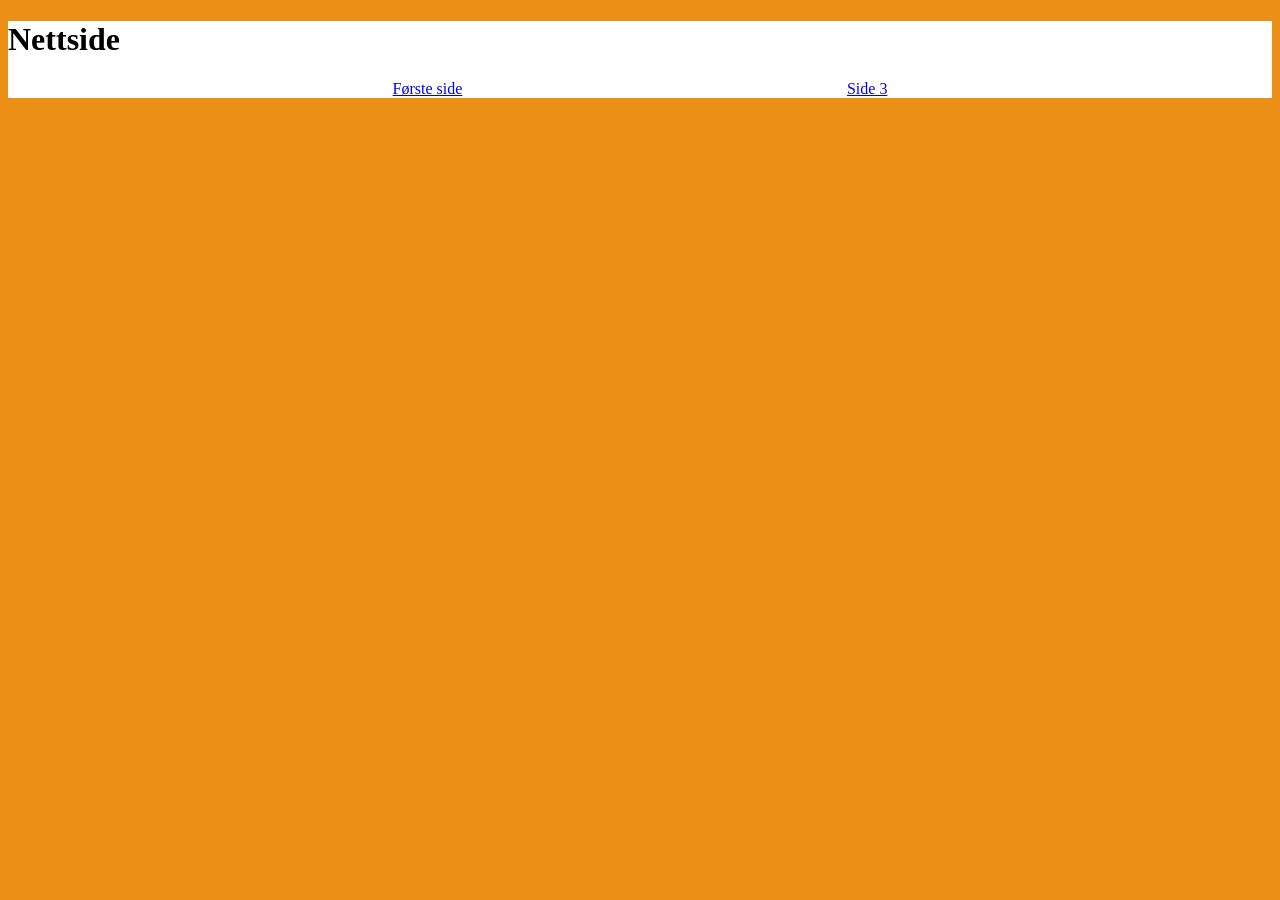
==== side2.html @ 0c616268 "Jobbet litt med flex og arrays" ====
<!DOCTYPE html>
<html lang="en">
<head>
    <meta charset="UTF-8">
    <meta name="viewport" content="width=device-width, initial-scale=1.0">
    <title>Document</title>
    <link rel="stylesheet" href="css/style.css">
</head>
<body>
    <header>
       <h1>Nettside</h1>
       <nav>
<a href="index.html">Første side</a>
<a href="side3.html">Side 3</a>
</nav>
    </header>
    <main>

    </main>
    <footer>
       
    </footer>
</body>
</html>
---- css/style.css ----
body{
    
    background-color: rgb(235, 143, 23);
   
}
nav {
    display: flex;
    justify-content: space-evenly;
} 
header{
        background-color: rgb(255, 255, 255);
        margin-bottom:0%
    }
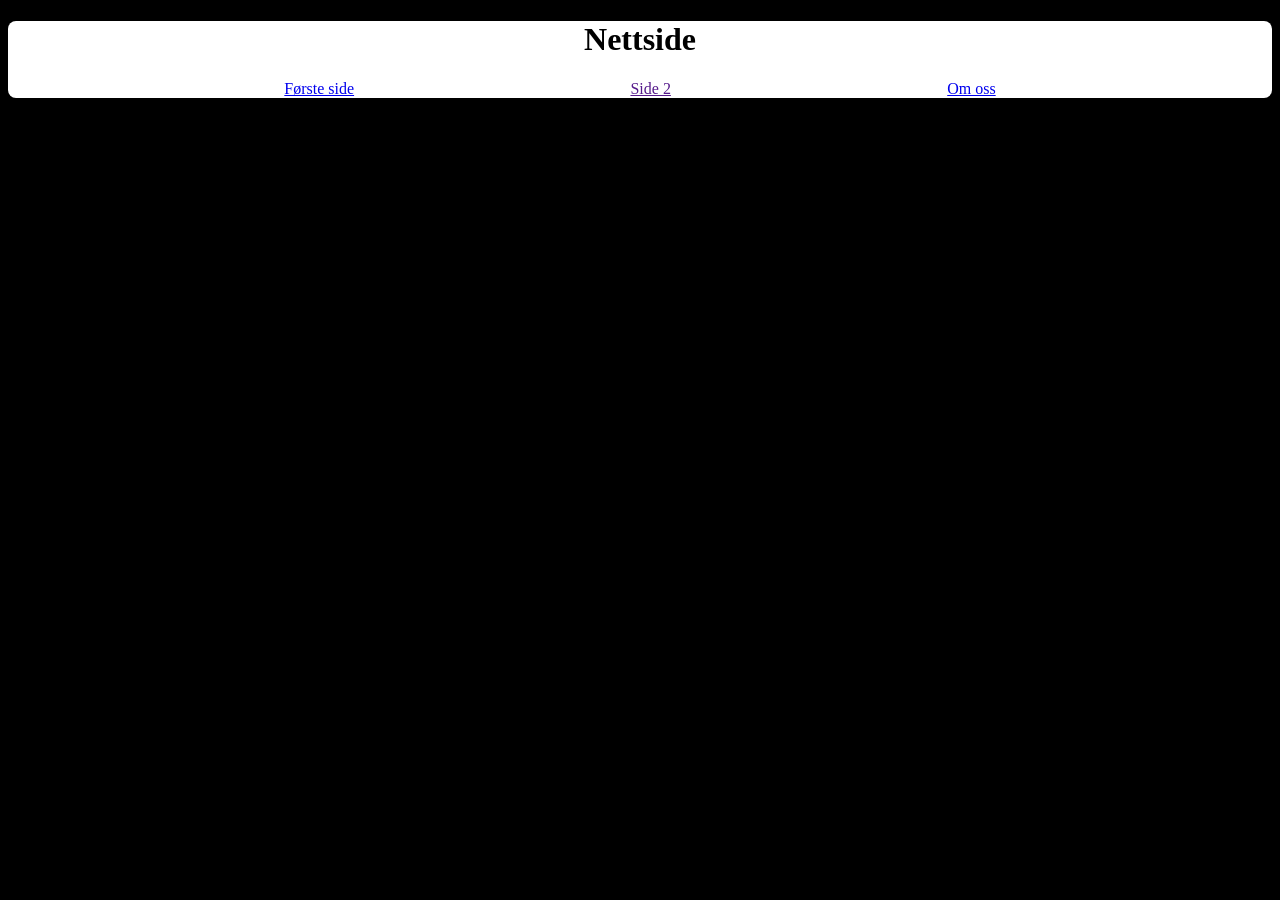
==== commit 6ab9b6fb: "Forandret litt på fargene, lagde flere classobkjekter og begynte å jobbe med en handlekurv" ====
--- a/side2.html
+++ b/side2.html
@@ -1,24 +1,29 @@
 <!DOCTYPE html>
 <html lang="en">
+
 <head>
     <meta charset="UTF-8">
     <meta name="viewport" content="width=device-width, initial-scale=1.0">
     <title>Document</title>
     <link rel="stylesheet" href="css/style.css">
 </head>
+
 <body>
     <header>
-       <h1>Nettside</h1>
-       <nav>
-<a href="index.html">Første side</a>
-<a href="side3.html">Side 3</a>
-</nav>
+        <h1>Nettside</h1>
+        <nav class="navbar">
+
+            <a class="navbutton" href="index.html">Første side</a>
+            <a class="navbutton" href="">Side 2</a>
+            <a class="navbutton" href="side3.html">Om oss</a>
+        </nav>
     </header>
     <main>
 
     </main>
     <footer>
-       
+
     </footer>
 </body>
+
 </html>
--- a/css/style.css
+++ b/css/style.css
@@ -1,14 +1,47 @@
 
 body{
     
-    background-color: rgb(235, 143, 23);
+    background-color: rgb(0, 0, 0);
    
 }
-nav {
+.navbar {
     display: flex;
     justify-content: space-evenly;
 } 
+
 header{
         background-color: rgb(255, 255, 255);
-        margin-bottom:0%
-    }+        border-radius: 8px;
+    
+     
+
+    }
+    h1{
+        display: flex;
+        justify-content: center;
+    }
+#produktContainer{
+
+    display: grid;
+    grid-template-columns: repeat(auto-fit, minmax(220px, 1fr));
+    gap: 20px;
+    width: 75%;
+    margin: 20px auto;
+    
+}
+.produktkort{
+    background-color: hsl(189, 73%, 76%);
+    padding: 15px;
+    border-radius: 20px;
+}
+.produktkort img{
+    width: 100%;
+    height: 180px;
+    object-fit: contain;
+}
+img {
+    background-color: hsl(189, 73%, 76%);
+    padding: 15px;
+    border-radius: 20px;
+    width: 15%;
+}
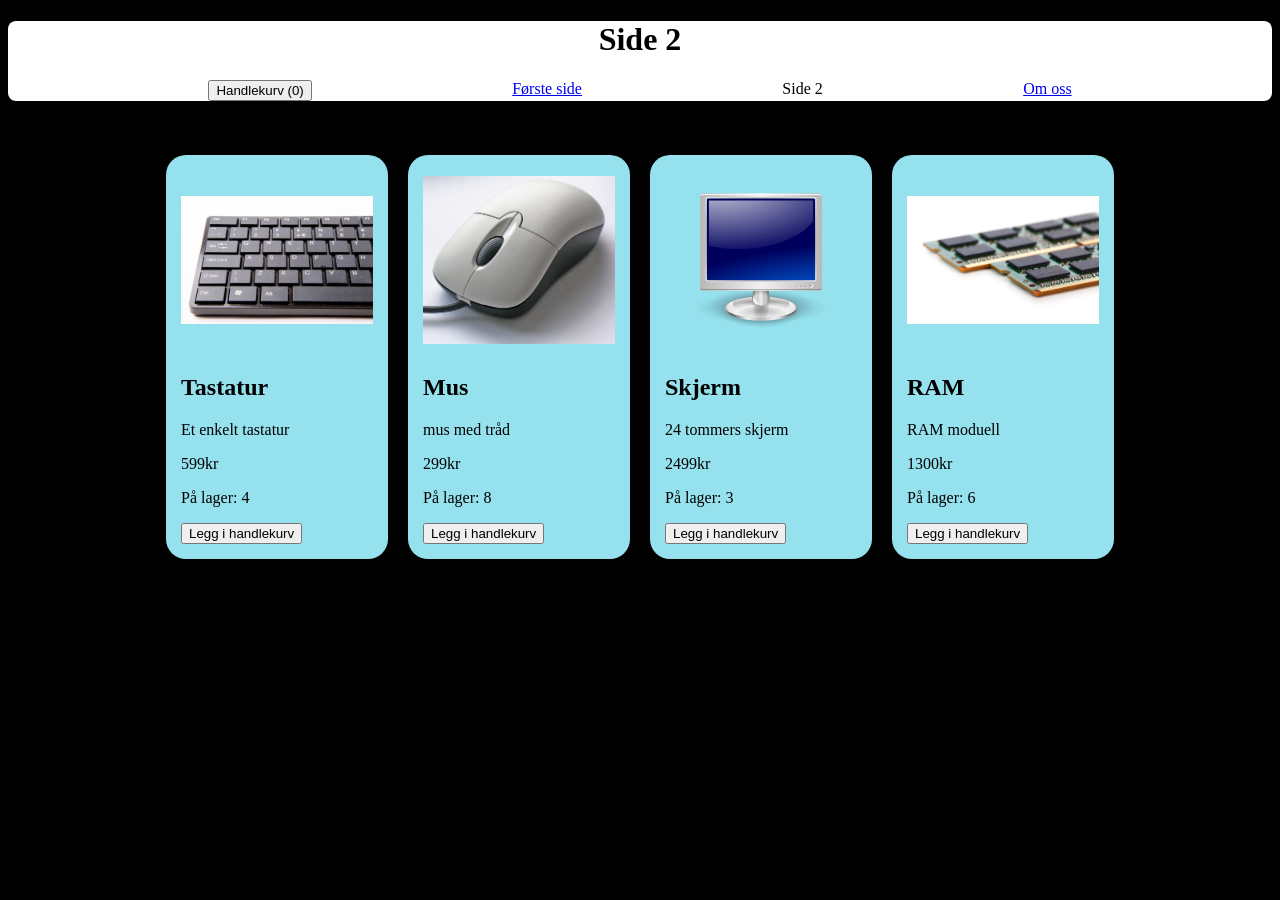
==== commit 79540196: "Fikset problemet der blider ikke ville vise og fikset popuppen for handlekurven så lenge den er tom" ====
--- a/side2.html
+++ b/side2.html
@@ -10,20 +10,38 @@
 
 <body>
     <header>
-        <h1>Nettside</h1>
+        <h1>Side 2</h1>
         <nav class="navbar">
-
+            <button id="kurvKnapp">
+                Handlekurv (<span id="antallKurv">0</span>)
+            </button>
             <a class="navbutton" href="index.html">Første side</a>
-            <a class="navbutton" href="">Side 2</a>
+            <a class="navbutton">Side 2</a>
             <a class="navbutton" href="side3.html">Om oss</a>
         </nav>
     </header>
     <main>
-
+        <p>Produkter </p>
+        <div id="produktContainer"></div>
+       
     </main>
     <footer>
 
     </footer>
+    
+
+    <div id="kurvPopup" class="popup">
+        <div class="kurvinnhold">
+            <button id="lukkKurv">X</button>
+        <h2>Handlekurv</h2>
+        <div id="kurvListe"></div>
+        <p id="totalPris"></p>
+      
+        
+    </div>
+    </div>
+    <script src="js/produkter.js"></script>
+    <script src="js/side.js"></script>
 </body>
 
 </html>
--- a/css/style.css
+++ b/css/style.css
@@ -8,6 +8,7 @@
     display: flex;
     justify-content: space-evenly;
 } 
+
 
 header{
         background-color: rgb(255, 255, 255);
@@ -20,6 +21,8 @@
         display: flex;
         justify-content: center;
     }
+    
+    
 #produktContainer{
 
     display: grid;
@@ -27,21 +30,40 @@
     gap: 20px;
     width: 75%;
     margin: 20px auto;
+  
     
 }
 .produktkort{
     background-color: hsl(189, 73%, 76%);
     padding: 15px;
     border-radius: 20px;
+    
 }
 .produktkort img{
     width: 100%;
     height: 180px;
     object-fit: contain;
+    
 }
-img {
-    background-color: hsl(189, 73%, 76%);
-    padding: 15px;
-    border-radius: 20px;
-    width: 15%;
+
+.popup{
+    display: none;
+    position: fixed;
+    inset: 0;
+    background-color: rgba(0, 0, 0, 0.8);
+    justify-content: center;
+    align-items: center;
+}
+.kurvinnhold{
+    background-color: white;
+    padding: 25px;
+    width: 400px;
+    max-width: 90%;
+    border-radius: 10px;
+
+}
+
+#lukkKurv{
+    float: right;
+    cursor: pointer;
 }
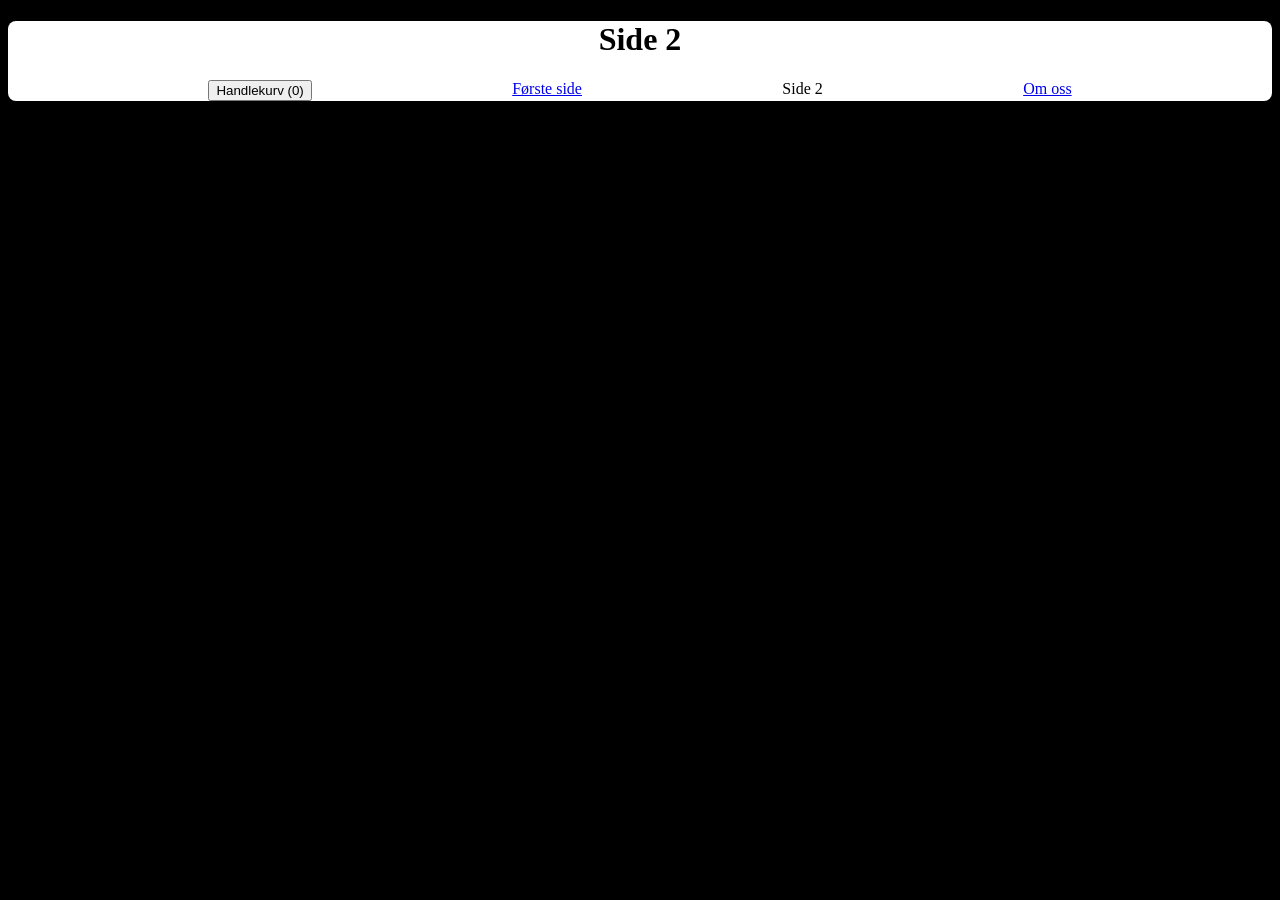
==== commit 0c19cfae: "Klarte endelig å fikse en handlekurv der man kan se handlekurven med innhold og totalpris" ====
--- a/side2.html
+++ b/side2.html
@@ -1,3 +1,4 @@
+<!-- side2.html -->
 <!DOCTYPE html>
 <html lang="en">
 
@@ -35,7 +36,7 @@
             <button id="lukkKurv">X</button>
         <h2>Handlekurv</h2>
         <div id="kurvListe"></div>
-        <p id="totalPris"></p>
+        <p id="total"></p>
       
         
     </div>
--- a/css/style.css
+++ b/css/style.css
@@ -1,4 +1,4 @@
-
+/* style.css */
 body{
     
     background-color: rgb(0, 0, 0);
